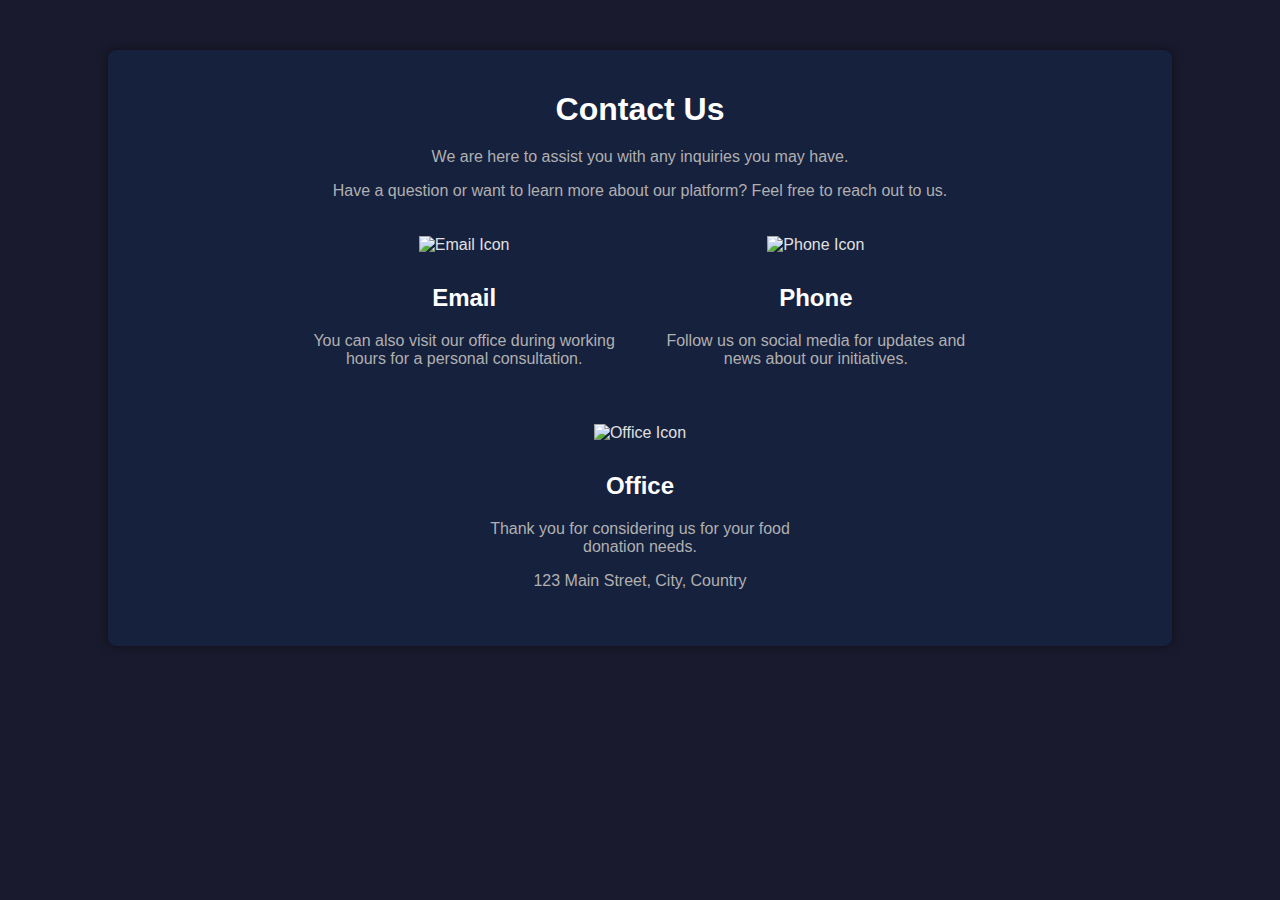
==== contact.html @ 5cdcd08c "Add files via upload" ====
<!DOCTYPE html>
<html lang="en">
<head>
    <meta charset="UTF-8">
    <meta name="viewport" content="width=device-width, initial-scale=1.0">
    <title>Contact Us</title>
    <style>
        body {
            font-family: Arial, sans-serif;
            margin: 0;
            padding: 0;
            background-color: #1a1a2e;
            color: #e0e0e0;
        }
        .container {
            width: 80%;
            margin: 50px auto;
            padding: 20px;
            background-color: #16213e;
            box-shadow: 0 0 10px rgba(0, 0, 0, 0.5);
            text-align: center;
            border-radius: 8px;
        }
        h1 {
            color: #fff;
            margin-bottom: 20px;
        }
        p {
            color: #b0b0b0;
        }
        .contact-item {
            display: inline-block;
            width: 30%;
            margin: 20px;
            vertical-align: top;
        }
        .contact-item img {
            width: 50px;
            height: 50px;
            margin-bottom: 10px;
        }
        .contact-item h2 {
            color: #fff;
        }
        .contact-item p {
            color: #b0b0b0;
        }
        .contact-item:last-child p {
            color: #b0b0b0;
            margin-top: 10px;
        }
        @media screen and (max-width: 768px) {
            .contact-item {
                width: 80%;
                margin: 10px 0;
            }
        }
    </style>
</head>
<body>
    <div class="container">
        <h1>Contact Us</h1>
        <p>We are here to assist you with any inquiries you may have.</p>
        <p>Have a question or want to learn more about our platform? Feel free to reach out to us.</p>
        <div class="contact-item">
            <img src="https://img.icons8.com/ios-filled/50/ffffff/email-open.png" alt="Email Icon">
            <h2>Email</h2>
            <p>You can also visit our office during working hours for a personal consultation.</p>
        </div>
        <div class="contact-item">
            <img src="https://img.icons8.com/ios-filled/50/ffffff/phone.png" alt="Phone Icon">
            <h2>Phone</h2>
            <p>Follow us on social media for updates and news about our initiatives.</p>
        </div>
        <div class="contact-item">
            <img src="https://img.icons8.com/ios-filled/50/ffffff/marker.png" alt="Office Icon">
            <h2>Office</h2>
            <p>Thank you for considering us for your food donation needs.</p>
            <p>123 Main Street, City, Country</p>
        </div>
    </div>
    
  
</body>
</html>
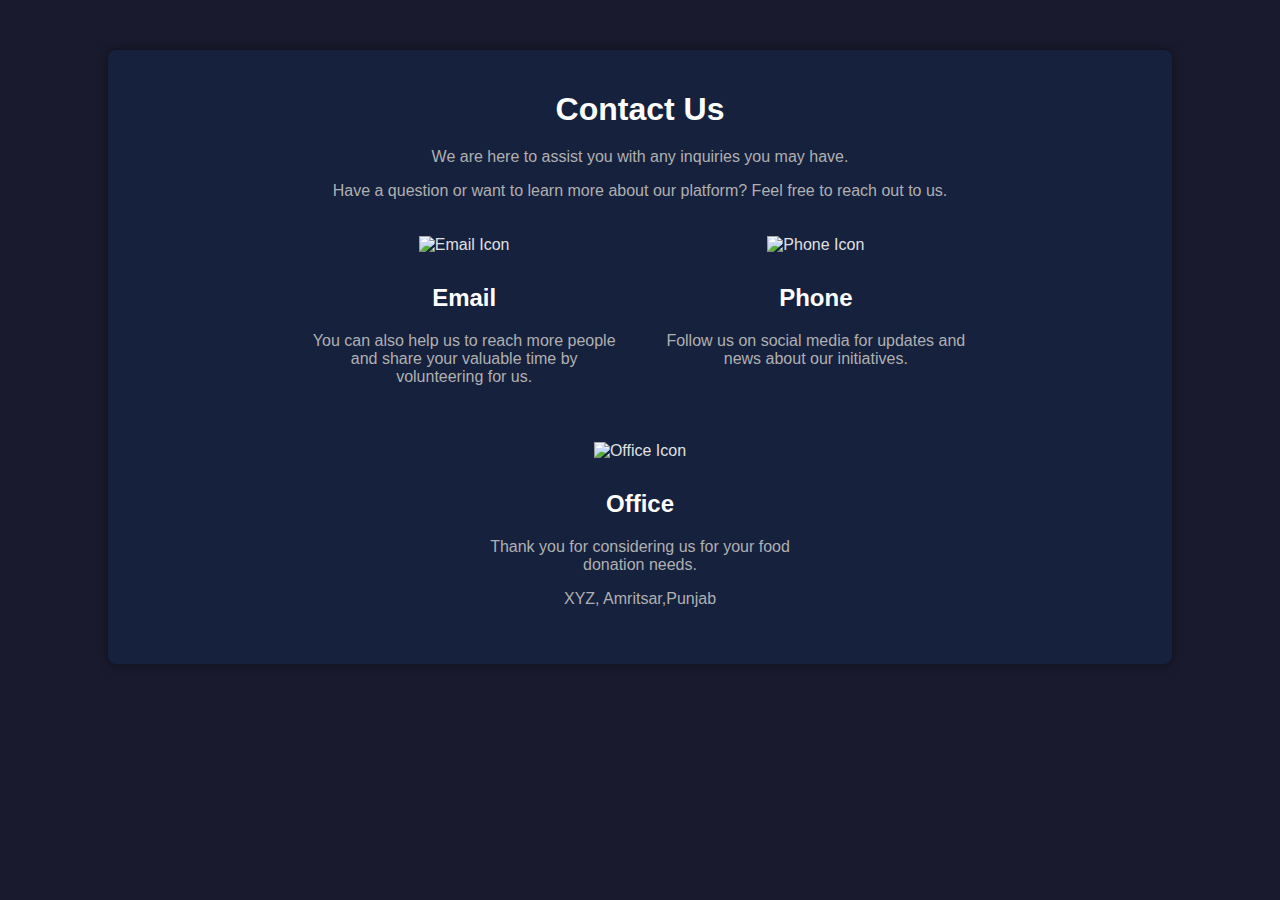
==== commit c6192f9a: "Update contact.html" ====
--- a/contact.html
+++ b/contact.html
@@ -65,7 +65,7 @@
         <div class="contact-item">
             <img src="https://img.icons8.com/ios-filled/50/ffffff/email-open.png" alt="Email Icon">
             <h2>Email</h2>
-            <p>You can also visit our office during working hours for a personal consultation.</p>
+            <p>You can also help us to reach more people and share your valuable time by volunteering for us.</p>
         </div>
         <div class="contact-item">
             <img src="https://img.icons8.com/ios-filled/50/ffffff/phone.png" alt="Phone Icon">
@@ -76,7 +76,7 @@
             <img src="https://img.icons8.com/ios-filled/50/ffffff/marker.png" alt="Office Icon">
             <h2>Office</h2>
             <p>Thank you for considering us for your food donation needs.</p>
-            <p>123 Main Street, City, Country</p>
+            <p>XYZ, Amritsar,Punjab</p>
         </div>
     </div>
     
